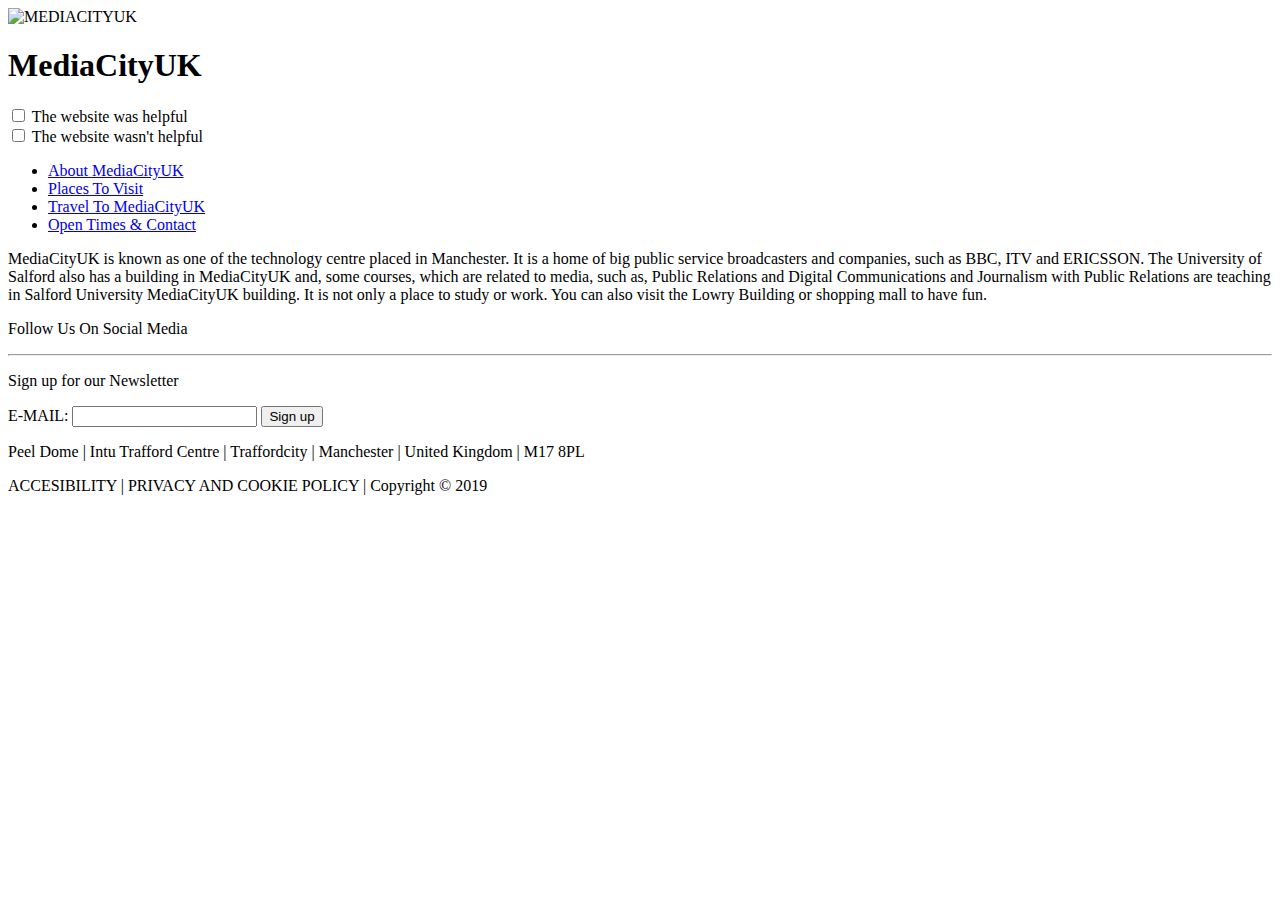
==== index.html @ 395fc140 "Update index.html" ====
<!DOCTYPE html> 
 
   <html lang="en">                          <!--TO MAKE OVERALL LANGUAGE OF THE WEBSITE ENGLISH-->   
    
     <head>                                  <!--STARTING HEAD SECTION-->
          
            <meta charset="utf-8"/>           <!--SPECIFIES THE CHARACTER ENCODING FOR THE CHARACTER-->
         
            <meta name="viewport" content="width=device-width, initial-scale=1.0" />         <!--TO MAKE A RESPONSIVE WEBPAGE-->
         
            <title>MEDIACITYUK</title>       <!--TITLE OF THE WEBPAGE-->
          
            <link rel="stylesheet" type="text/css" href="k.css" />                         
   
     </head>                                
   
     <body> 
             <img src="a.png" alt="MEDIACITYUK" width=100 height=100 />
            <h1>MediaCityUK</h1> <!-- BIGGEST TITLE ON THE PAGE-->
         
            <span>
            
                <input type="checkbox" name="LIKE" value="yes"> The website was helpful<br>
           
                <input type="checkbox" name="DISLIKE" value="no"> The website wasn't helpful<br>
         
            </span>
          
            <div class="menu"><!--MAKING A NEW DIV CLASS CALLED MENU-->
            
               <nav><ul class="nobullet"><!--MAKING A UL CLASS CALLED NOBULL"-->
               
                    <li><a href="about.html" class="button">About MediaCityUK</a></li> <!--LINKS TO OTHER WEBPAGES AS LIST-->
              
                    <li><a href="places.html" class="button">Places To Visit</a></li>  <!--LINKS TO OTHER WEBPAGES AS LIST-->
               
                    <li><a href="travel.html" class="button">Travel To MediaCityUK</a></li> <!--LINKS TO OTHER WEBPAGES AS LIST-->
                
                    <li><a href="contact.html" class="button">Open Times & Contact</a></li> <!--LINKS TO OTHER WEBPAGES AS LIST-->
              
                    </ul> <!--CLOSING THE UNORDERED LIST CLASS-->
            
               </nav><!--CLOSING THE NAVIGATION LINKS-->
         
            </div> <!--CLOSING THE CLASS CALLED MENU-->
          
            <div class="main">  <!--OPENING A NEW CLASS CALLED MENU TO PUT OUR MAIN CONTENT-->  
                 
               <p>MediaCityUK is known as one of the technology centre placed in  Manchester. It is a home of big public service broadcasters and companies, such as BBC, ITV and ERICSSON. The    
            
                  University of Salford also has a building in MediaCityUK and, some courses, which are related to media, such as, Public Relations and Digital Communications and Journalism with Public 
                 
                  Relations are teaching in Salford University MediaCityUK building. It is not only a place to study or work. You can also visit the Lowry Building or shopping mall to have fun.</p>

       <div class="social1">               
               <div class="social2"> <!--NEW DIV CLASS CALLED SOCIAL INSIDE OF MAIN (NESTED DIV)-->
    
                 <div class="column">          
                    <p>Follow Us On Social Media</p><hr /><!--TO MAKE UNDERLINED PARAGHRAPH-->
     
                 </div>                                   <!--TO CLOSE THE DIV CLASS CALLED SOCIAL-->      
               </div>                                     <!--CLOSING THE FIRST NESTED DIV CLASS CALLED SOCIAL-->
               
             <form>
     
                 <div class="column" >         
                    
                    <p>Sign up for our Newsletter</p>
                    
                    <label for="email">E-MAIL:</label> 
                    
                    <input type="text" name="e-mail" id="email"/>
                   
                    <input type="submit" onclick="alert('Thank you! Please follow the instructions on your e-mail ')" value="Sign up" /> <!-- MAKING BUTTON TO SEND THE E-MAIL ADDRESS-->
       
                  </div>                                   <!--TO CLOSE THE DIV CLASS CALLED COLUMN-->
                </form>
            </div>                                    <!--TO CLOSE DIV CLASS CALLED COLUMN-->
                      
             </div> 
           <footer>   
      
               <p> Peel Dome | Intu Trafford Centre | Traffordcity | Manchester | United Kingdom | M17 8PL </p>
      
               <p> ACCESIBILITY &#124; PRIVACY AND COOKIE POLICY &#124; Copyright &copy; 2019 </p> 
           </footer>
  
      </body>

</html> <!--CLOSING THE HTML-->
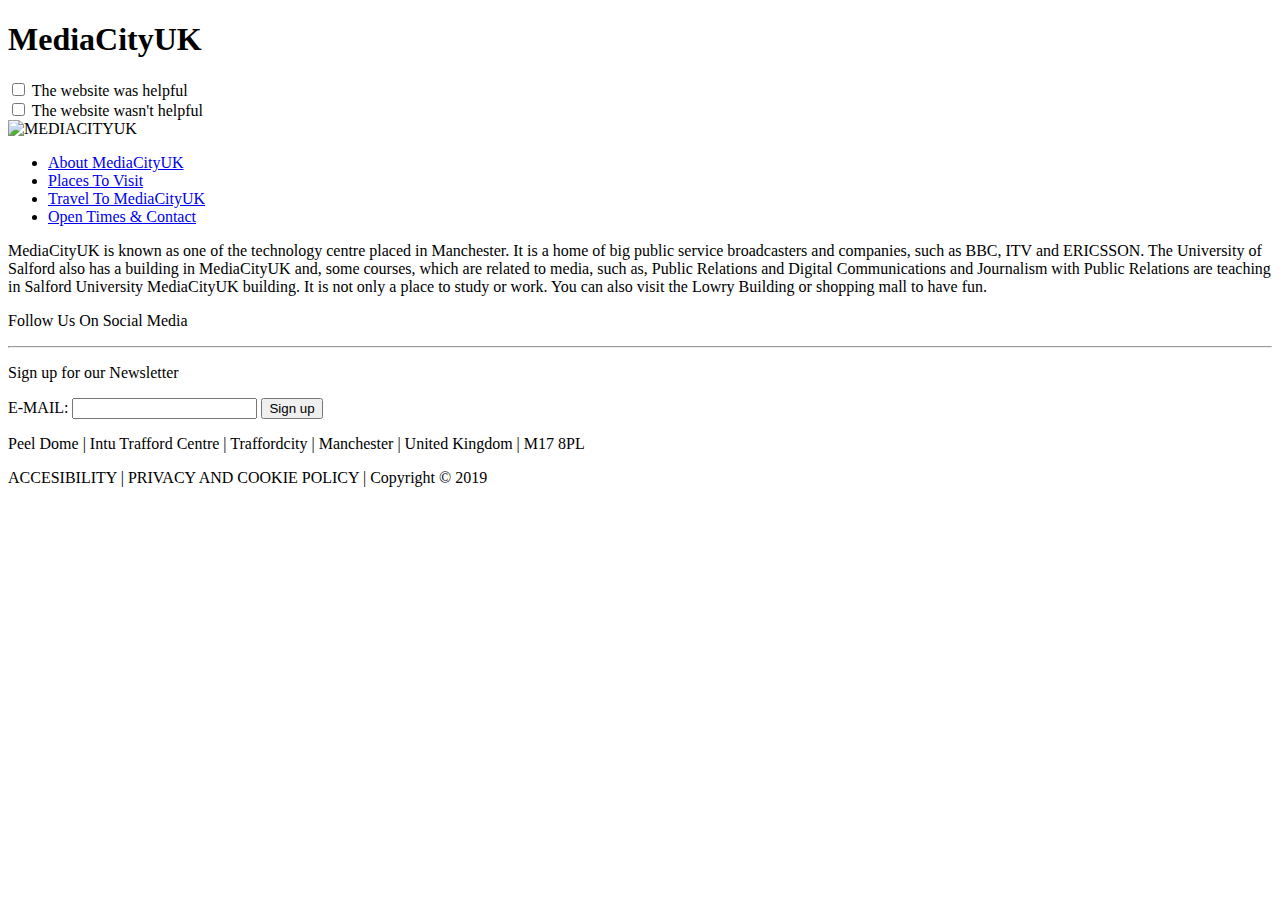
==== commit 1b7bcf63: "Update index.html" ====
--- a/index.html
+++ b/index.html
@@ -15,7 +15,7 @@
      </head>                                
    
      <body> 
-             <img src="a.png" alt="MEDIACITYUK" width=100 height=100 />
+             
             <h1>MediaCityUK</h1> <!-- BIGGEST TITLE ON THE PAGE-->
          
             <span>
@@ -25,9 +25,10 @@
                 <input type="checkbox" name="DISLIKE" value="no"> The website wasn't helpful<br>
          
             </span>
+       <img src="bee.png" alt="MEDIACITYUK" width=100 height=100 />
           
             <div class="menu"><!--MAKING A NEW DIV CLASS CALLED MENU-->
-            
+           
                <nav><ul class="nobullet"><!--MAKING A UL CLASS CALLED NOBULL"-->
                
                     <li><a href="about.html" class="button">About MediaCityUK</a></li> <!--LINKS TO OTHER WEBPAGES AS LIST-->
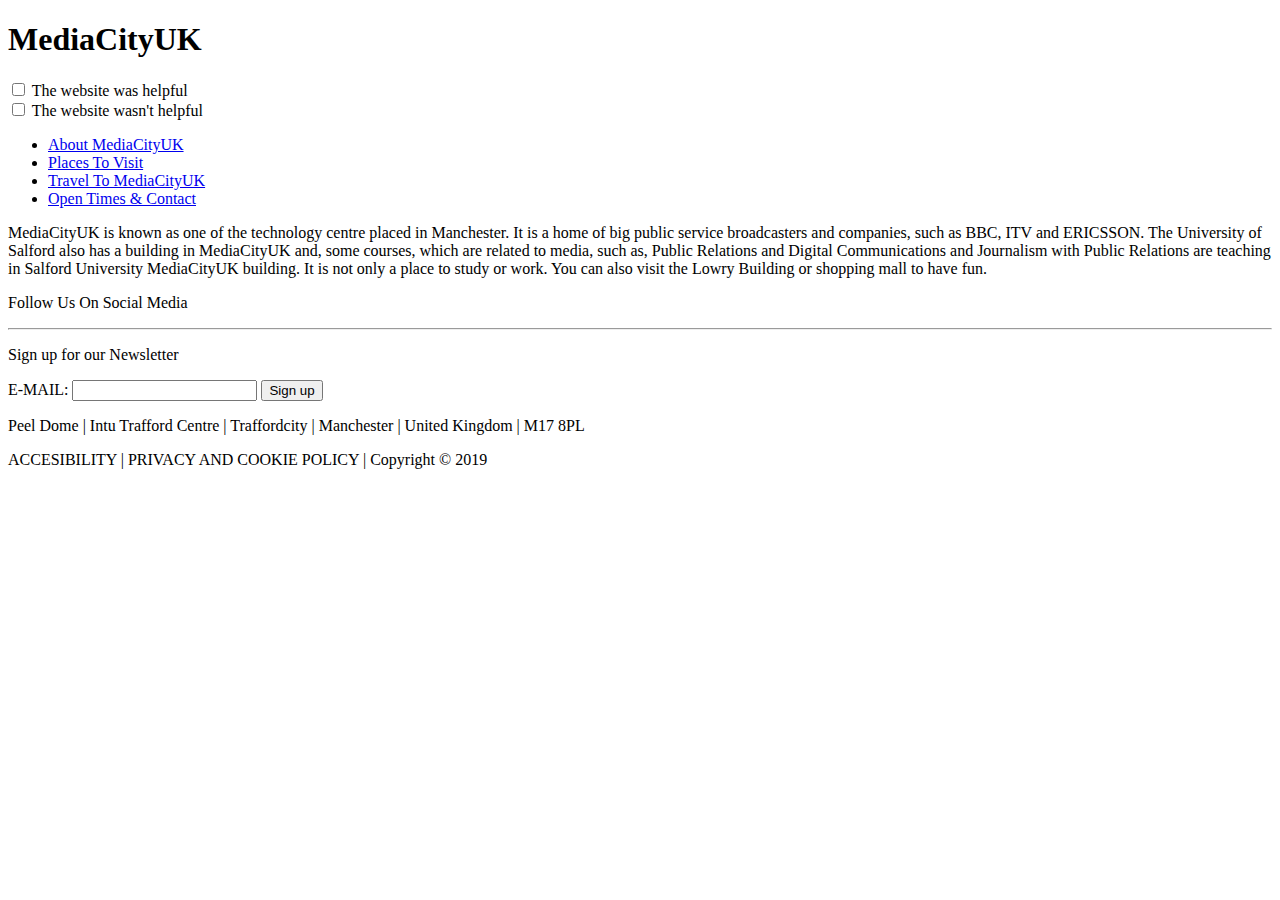
==== commit a57c99a4: "Add files via upload" ====
--- a/index.html
+++ b/index.html
@@ -1,95 +1,51 @@
-<!DOCTYPE html> 
- 
-   <html lang="en">                          <!--TO MAKE OVERALL LANGUAGE OF THE WEBSITE ENGLISH-->   
-    
-     <head>                                  <!--STARTING HEAD SECTION-->
-          
-            <meta charset="utf-8"/>           <!--SPECIFIES THE CHARACTER ENCODING FOR THE CHARACTER-->
-         
-            <meta name="viewport" content="width=device-width, initial-scale=1.0" />         <!--TO MAKE A RESPONSIVE WEBPAGE-->
-         
-            <title>MEDIACITYUK</title>       <!--TITLE OF THE WEBPAGE-->
-          
-            <link rel="stylesheet" type="text/css" href="k.css" />                         
-   
-     </head>                                
-   
-     <body> 
-             
-            <h1>MediaCityUK</h1> <!-- BIGGEST TITLE ON THE PAGE-->
-         
-            <span>
-            
-                <input type="checkbox" name="LIKE" value="yes"> The website was helpful<br>
-           
-                <input type="checkbox" name="DISLIKE" value="no"> The website wasn't helpful<br>
-         
-            </span>
-       <img src="bee.png" alt="MEDIACITYUK" width=100 height=100 />
-          
-            <div class="menu"><!--MAKING A NEW DIV CLASS CALLED MENU-->
-           
-               <nav><ul class="nobullet"><!--MAKING A UL CLASS CALLED NOBULL"-->
-               
-                    <li><a href="about.html" class="button">About MediaCityUK</a></li> <!--LINKS TO OTHER WEBPAGES AS LIST-->
-              
-                    <li><a href="places.html" class="button">Places To Visit</a></li>  <!--LINKS TO OTHER WEBPAGES AS LIST-->
-               
-                    <li><a href="travel.html" class="button">Travel To MediaCityUK</a></li> <!--LINKS TO OTHER WEBPAGES AS LIST-->
-                
-                    <li><a href="contact.html" class="button">Open Times & Contact</a></li> <!--LINKS TO OTHER WEBPAGES AS LIST-->
-              
-                    </ul> <!--CLOSING THE UNORDERED LIST CLASS-->
-            
-               </nav><!--CLOSING THE NAVIGATION LINKS-->
-         
-            </div> <!--CLOSING THE CLASS CALLED MENU-->
-          
-            <div class="main">  <!--OPENING A NEW CLASS CALLED MENU TO PUT OUR MAIN CONTENT-->  
-                 
-               <p>MediaCityUK is known as one of the technology centre placed in  Manchester. It is a home of big public service broadcasters and companies, such as BBC, ITV and ERICSSON. The    
-            
-                  University of Salford also has a building in MediaCityUK and, some courses, which are related to media, such as, Public Relations and Digital Communications and Journalism with Public 
-                 
-                  Relations are teaching in Salford University MediaCityUK building. It is not only a place to study or work. You can also visit the Lowry Building or shopping mall to have fun.</p>
-
-       <div class="social1">               
-               <div class="social2"> <!--NEW DIV CLASS CALLED SOCIAL INSIDE OF MAIN (NESTED DIV)-->
-    
-                 <div class="column">          
-                    <p>Follow Us On Social Media</p><hr /><!--TO MAKE UNDERLINED PARAGHRAPH-->
-     
-                 </div>                                   <!--TO CLOSE THE DIV CLASS CALLED SOCIAL-->      
-               </div>                                     <!--CLOSING THE FIRST NESTED DIV CLASS CALLED SOCIAL-->
-               
-             <form>
-     
-                 <div class="column" >         
-                    
-                    <p>Sign up for our Newsletter</p>
-                    
-                    <label for="email">E-MAIL:</label> 
-                    
-                    <input type="text" name="e-mail" id="email"/>
-                   
-                    <input type="submit" onclick="alert('Thank you! Please follow the instructions on your e-mail ')" value="Sign up" /> <!-- MAKING BUTTON TO SEND THE E-MAIL ADDRESS-->
-       
-                  </div>                                   <!--TO CLOSE THE DIV CLASS CALLED COLUMN-->
-                </form>
-            </div>                                    <!--TO CLOSE DIV CLASS CALLED COLUMN-->
-                      
-             </div> 
-           <footer>   
-      
-               <p> Peel Dome | Intu Trafford Centre | Traffordcity | Manchester | United Kingdom | M17 8PL </p>
-      
-               <p> ACCESIBILITY &#124; PRIVACY AND COOKIE POLICY &#124; Copyright &copy; 2019 </p> 
-           </footer>
-  
-      </body>
-
-</html> <!--CLOSING THE HTML-->
-
-
-
-
+<!DOCTYPE html> 
+<html lang="en">                          <!--TO MAKE OVERALL LANGUAGE OF THE WEBSITE ENGLISH-->   
+  <head>                                  <!--STARTING HEAD SECTION-->
+     <meta charset="utf-8"/>           <!--SPECIFIES THE CHARACTER ENCODING FOR THE CHARACTER-->
+     <meta name="viewport" content="width=device-width, initial-scale=1.0" />         <!--TO MAKE A RESPONSIVE WEBPAGE-->
+     <title>MEDIACITYUK</title>       <!--TITLE OF THE WEBPAGE-->
+     <link rel="stylesheet" type="text/css" href="k.css" />                         
+  </head>                                
+  <body> 
+     <h1>MediaCityUK</h1> <!-- BIGGEST TITLE ON THE PAGE-->
+     <span>
+          <input type="checkbox" name="LIKE" value="yes"> The website was helpful<br>
+          <input type="checkbox" name="DISLIKE" value="no"> The website wasn't helpful<br>
+     </span>
+     <div class="menu"><!--MAKING A NEW DIV CLASS CALLED MENU-->
+          <nav><ul class="nobullet"><!--MAKING A UL CLASS CALLED NOBULL"-->
+               <li><a href="about.html" class="button">About MediaCityUK</a></li> <!--LINKS TO OTHER WEBPAGES AS LIST-->
+               <li><a href="places.html" class="button">Places To Visit</a></li>  <!--LINKS TO OTHER WEBPAGES AS LIST-->
+               <li><a href="travel.html" class="button">Travel To MediaCityUK</a></li> <!--LINKS TO OTHER WEBPAGES AS LIST-->
+               <li><a href="contact.html" class="button">Open Times & Contact</a></li> <!--LINKS TO OTHER WEBPAGES AS LIST-->
+          </ul></nav><!--CLOSING THE NAVIGATION LINKS-->
+      </div> <!--CLOSING THE CLASS CALLED MENU-->
+      <div class="main">  <!--OPENING A NEW CLASS CALLED MENU TO PUT OUR MAIN CONTENT-->  
+          <p>MediaCityUK is known as one of the technology centre placed in  Manchester. It is a home of big public service broadcasters and companies, such as BBC, ITV and ERICSSON. The    
+             University of Salford also has a building in MediaCityUK and, some courses, which are related to media, such as, Public Relations and Digital Communications and Journalism with Public 
+             Relations are teaching in Salford University MediaCityUK building. It is not only a place to study or work. You can also visit the Lowry Building or shopping mall to have fun.</p>
+          <div class="social1">               
+              <div class="social2"> <!--NEW DIV CLASS CALLED SOCIAL INSIDE OF MAIN (NESTED DIV)-->
+                  <div class="column">          
+                      <p>Follow Us On Social Media</p><hr /><!--TO MAKE UNDERLINED PARAGHRAPH-->
+                  </div>                                   <!--TO CLOSE THE DIV CLASS CALLED SOCIAL-->      
+              </div>                                     <!--CLOSING THE FIRST NESTED DIV CLASS CALLED SOCIAL-->
+                  <form>
+                      <div class="column" >         
+                           <p>Sign up for our Newsletter</p>
+                           <label for="email">E-MAIL:</label> 
+                           <input type="text" name="e-mail" id="email"/>
+                           <input type="submit" onclick="alert('Thank you! Please follow the instructions on your e-mail ')" value="Sign up" /> <!-- MAKING BUTTON TO SEND THE E-MAIL ADDRESS-->
+                      </div>                                   <!--TO CLOSE THE DIV CLASS CALLED COLUMN-->
+                  </form>
+              </div>                                    <!--TO CLOSE DIV CLASS CALLED COLUMN-->
+       </div> 
+       <footer>   
+              <p> Peel Dome | Intu Trafford Centre | Traffordcity | Manchester | United Kingdom | M17 8PL </p>
+              <p> ACCESIBILITY &#124; PRIVACY AND COOKIE POLICY &#124; Copyright &copy; 2019 </p> 
+       </footer>
+  </body>
+</html> <!--CLOSING THE HTML-->
+
+
+
